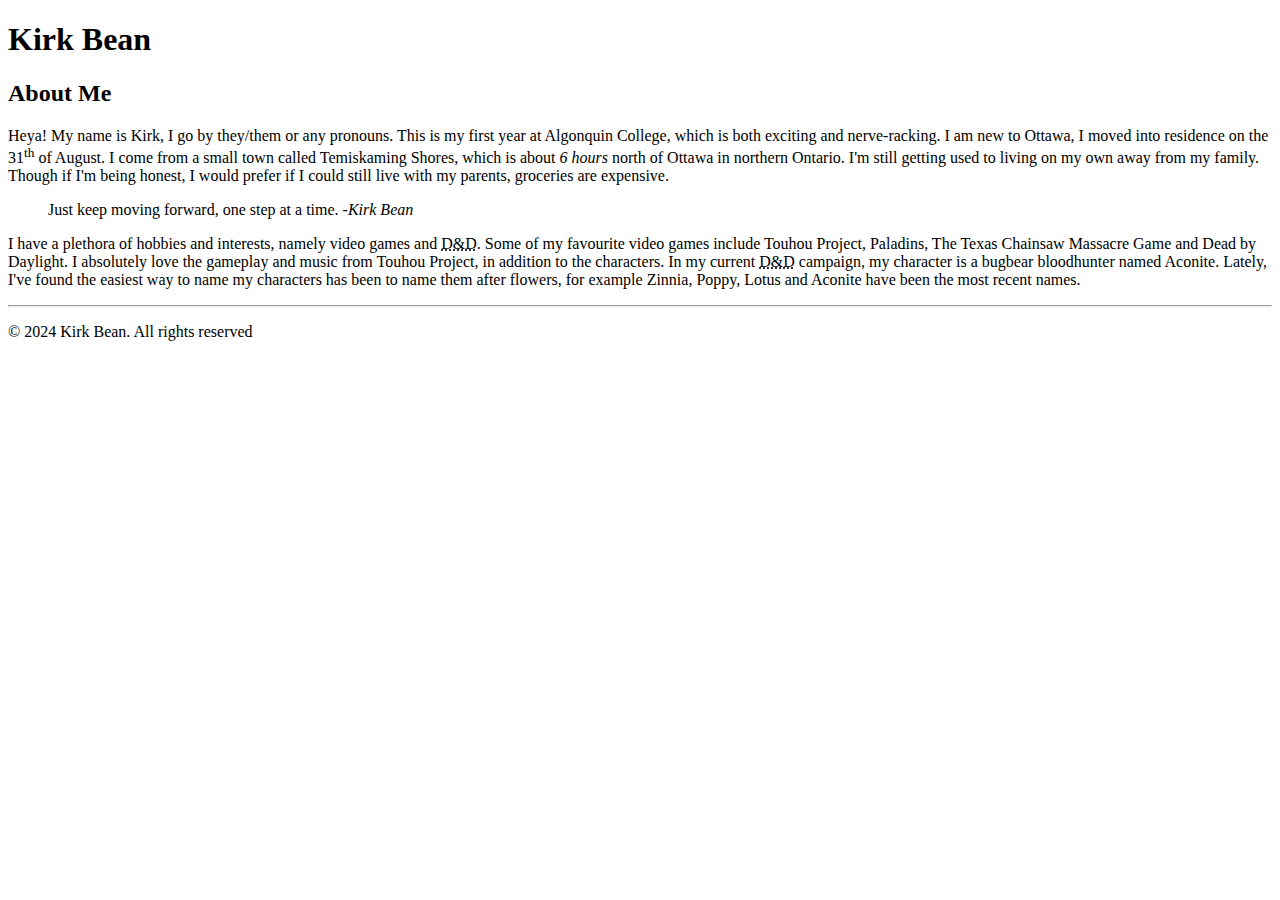
==== html-assignment/index.html @ 3926959c "add index.html and article about me" ====
<!DOCTYPE html>
<html lang="en">
    <head>
        <meta charset="UTF-8">
        <meta name="viewport" content="width=device-width, initial-scale=1.0">
        <title>html-semantics</title>
    </head>
    <body>
    <h1>Kirk Bean</h1>
        <!-- Add Article about me -->
         <article>
            <h2>About Me</h2>
            <!-- 1st paragraphs about me -->
             <p>Heya! My name is Kirk, I go by they/them or any pronouns. This is my first year at Algonquin College, which is both exciting and nerve-racking. I am new to Ottawa, I moved into residence on the 31<sup>th</sup> of August. I come from a small town called Temiskaming Shores, which is about <em>6 hours</em> north of Ottawa in northern Ontario. I'm still getting used to living on my own away from my family. Though if I'm being honest, I would prefer if I could still live with my parents, groceries are expensive.</p>
             <!-- Motivational quote -->
             <blockquote>Just keep moving forward, one step at a time. -<cite>Kirk Bean</cite></blockquote>
             <!-- 2nd paragraph, about my interests -->
             <p>I have a plethora of hobbies and interests, namely video games and <abbr title="Dungeons & Dragons">D&D</abbr>. Some of my favourite video games include Touhou Project, Paladins, The Texas Chainsaw Massacre Game and Dead by Daylight. I absolutely love the gameplay and music from Touhou Project, in addition to the characters. In my current <abbr title="Dungeons & Dragons">D&D</abbr> campaign, my character is a bugbear bloodhunter named Aconite. Lately, I've found the easiest way to name my characters has been to name them after flowers, for example Zinnia, Poppy, Lotus and Aconite have been the most recent names.</p>
         </article>
         <hr>
         <!-- footer with copyright information -->
         <footer>
            <p>© 2024 Kirk Bean. All rights reserved</p>
         </footer>
    </body>
</html>
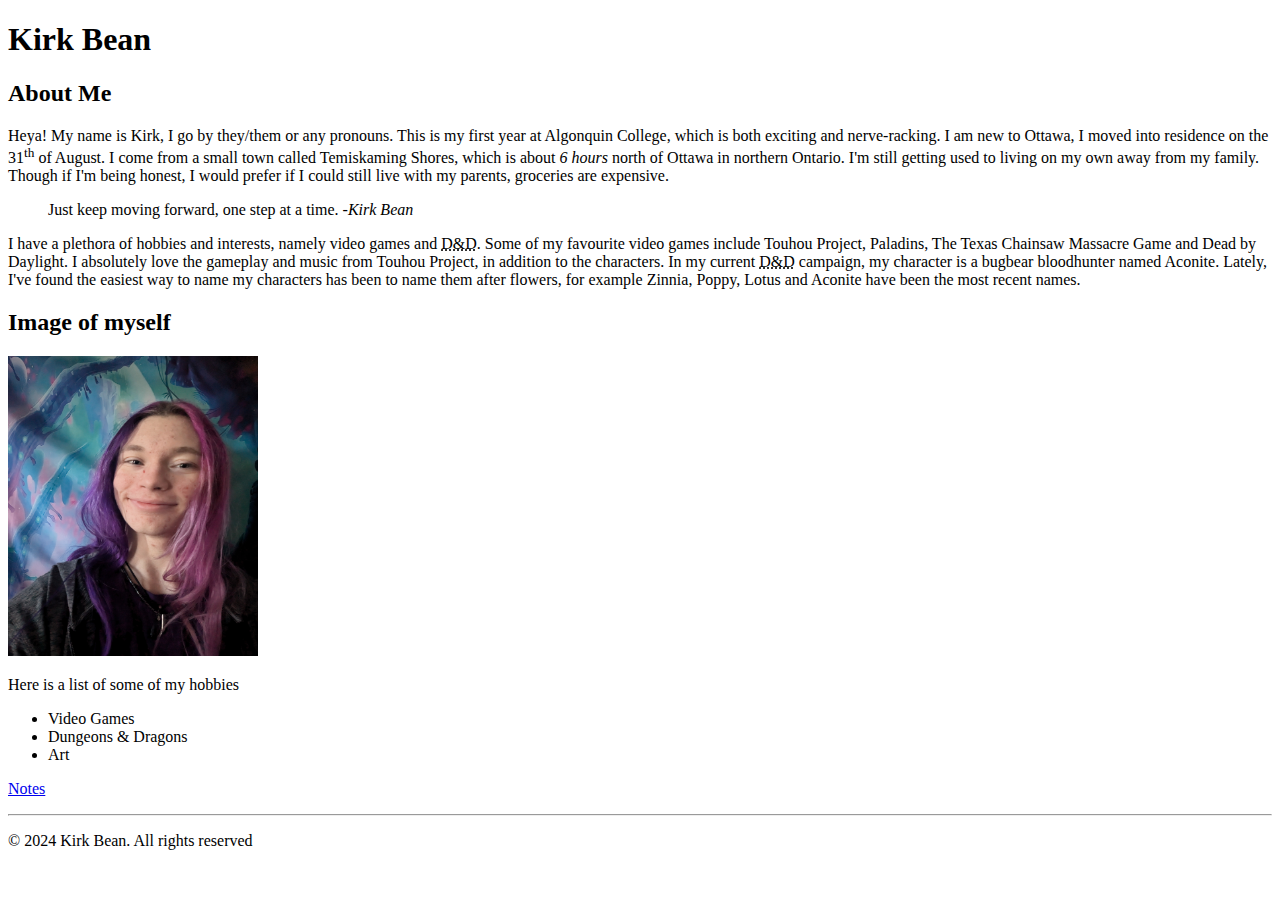
==== commit 849acac0: "add my-photo.jpg add notes.html add image of myself, list of hobbies and navigation to notes" ====
--- a/html-assignment/index.html
+++ b/html-assignment/index.html
@@ -6,7 +6,10 @@
         <title>html-semantics</title>
     </head>
     <body>
+    <header>
     <h1>Kirk Bean</h1>
+    </header>
+    <main>
         <!-- Add Article about me -->
          <article>
             <h2>About Me</h2>
@@ -17,6 +20,22 @@
              <!-- 2nd paragraph, about my interests -->
              <p>I have a plethora of hobbies and interests, namely video games and <abbr title="Dungeons & Dragons">D&D</abbr>. Some of my favourite video games include Touhou Project, Paladins, The Texas Chainsaw Massacre Game and Dead by Daylight. I absolutely love the gameplay and music from Touhou Project, in addition to the characters. In my current <abbr title="Dungeons & Dragons">D&D</abbr> campaign, my character is a bugbear bloodhunter named Aconite. Lately, I've found the easiest way to name my characters has been to name them after flowers, for example Zinnia, Poppy, Lotus and Aconite have been the most recent names.</p>
          </article>
+         <!-- add image of myself and list at least 2 hobbies -->
+          <article>
+            <!-- display image of myself -->
+             <h2>Image of myself</h2>
+             <img src="./images/my-photo.jpg" alt="photo of myself" title="photo of myself" width="250" height="300">
+             <!-- list some of my hobbies-->
+              <p>Here is a list of some of my hobbies</p>
+              <ul>
+                <li>Video Games</li>
+                <li>Dungeons & Dragons</li>
+                <li>Art</li>
+              </ul>
+              <!-- add navigation to notes.html -->
+               <p><a href="./notes.html">Notes</a></p>
+          </article>
+     </main>
          <hr>
          <!-- footer with copyright information -->
          <footer>
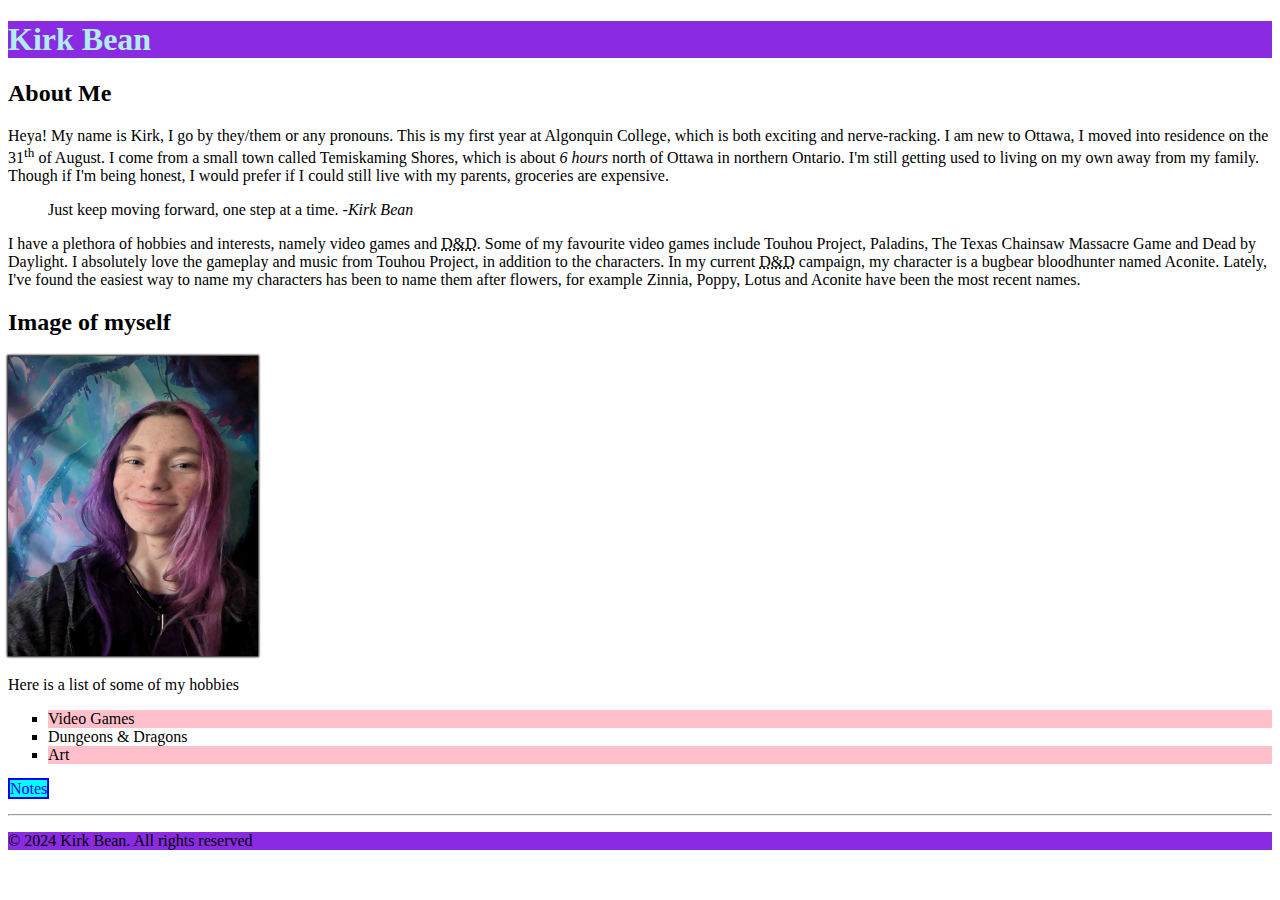
==== commit 8b80034f: "completed styling the html website assignment" ====
--- a/html-assignment/index.html
+++ b/html-assignment/index.html
@@ -3,11 +3,12 @@
     <head>
         <meta charset="UTF-8">
         <meta name="viewport" content="width=device-width, initial-scale=1.0">
+        <link rel="stylesheet" href="./css/main.css">
         <title>html-semantics</title>
     </head>
     <body>
     <header>
-    <h1>Kirk Bean</h1>
+    <h1 class="site-title">Kirk Bean</h1>
     </header>
     <main>
         <!-- Add Article about me -->
@@ -24,7 +25,7 @@
           <article>
             <!-- display image of myself -->
              <h2>Image of myself</h2>
-             <img src="./images/my-photo.jpg" alt="photo of myself" title="photo of myself" width="250" height="300">
+             <img src="./images/my-photo.jpg" alt="picture of myself" title="picture of myself" width="250" height="300" id="my-image">
              <!-- list some of my hobbies-->
               <p>Here is a list of some of my hobbies</p>
               <ul>
@@ -32,9 +33,11 @@
                 <li>Dungeons & Dragons</li>
                 <li>Art</li>
               </ul>
+            </article>
               <!-- add navigation to notes.html -->
-               <p><a href="./notes.html">Notes</a></p>
-          </article>
+            <nav>
+              <p><a href="./notes.html">Notes</a></p>
+            </nav>
      </main>
          <hr>
          <!-- footer with copyright information -->
--- a/html-assignment/css/main.css
+++ b/html-assignment/css/main.css
@@ -0,0 +1,43 @@
+body{
+    font-size: 18;
+    font-family: Georgia, serif;
+}
+
+header, footer{
+    background-color: blueviolet;
+}
+
+.site-title{
+    color:paleturquoise;
+}
+
+#my-image{
+    box-shadow: 0px 0px 2px 1px black;
+}
+
+ul{
+    list-style-type: square;
+}
+
+li:nth-child(odd){
+    background-color: pink;
+}
+
+a:link{
+    text-decoration: none;
+    background-color: aqua;
+    border: 2px solid;
+}
+
+a:visited{
+    text-decoration: none;
+    border: 2px solid;
+}
+
+a:hover{
+    background-color: goldenrod;
+}
+
+a:focus{
+    background-color: goldenrod;
+}